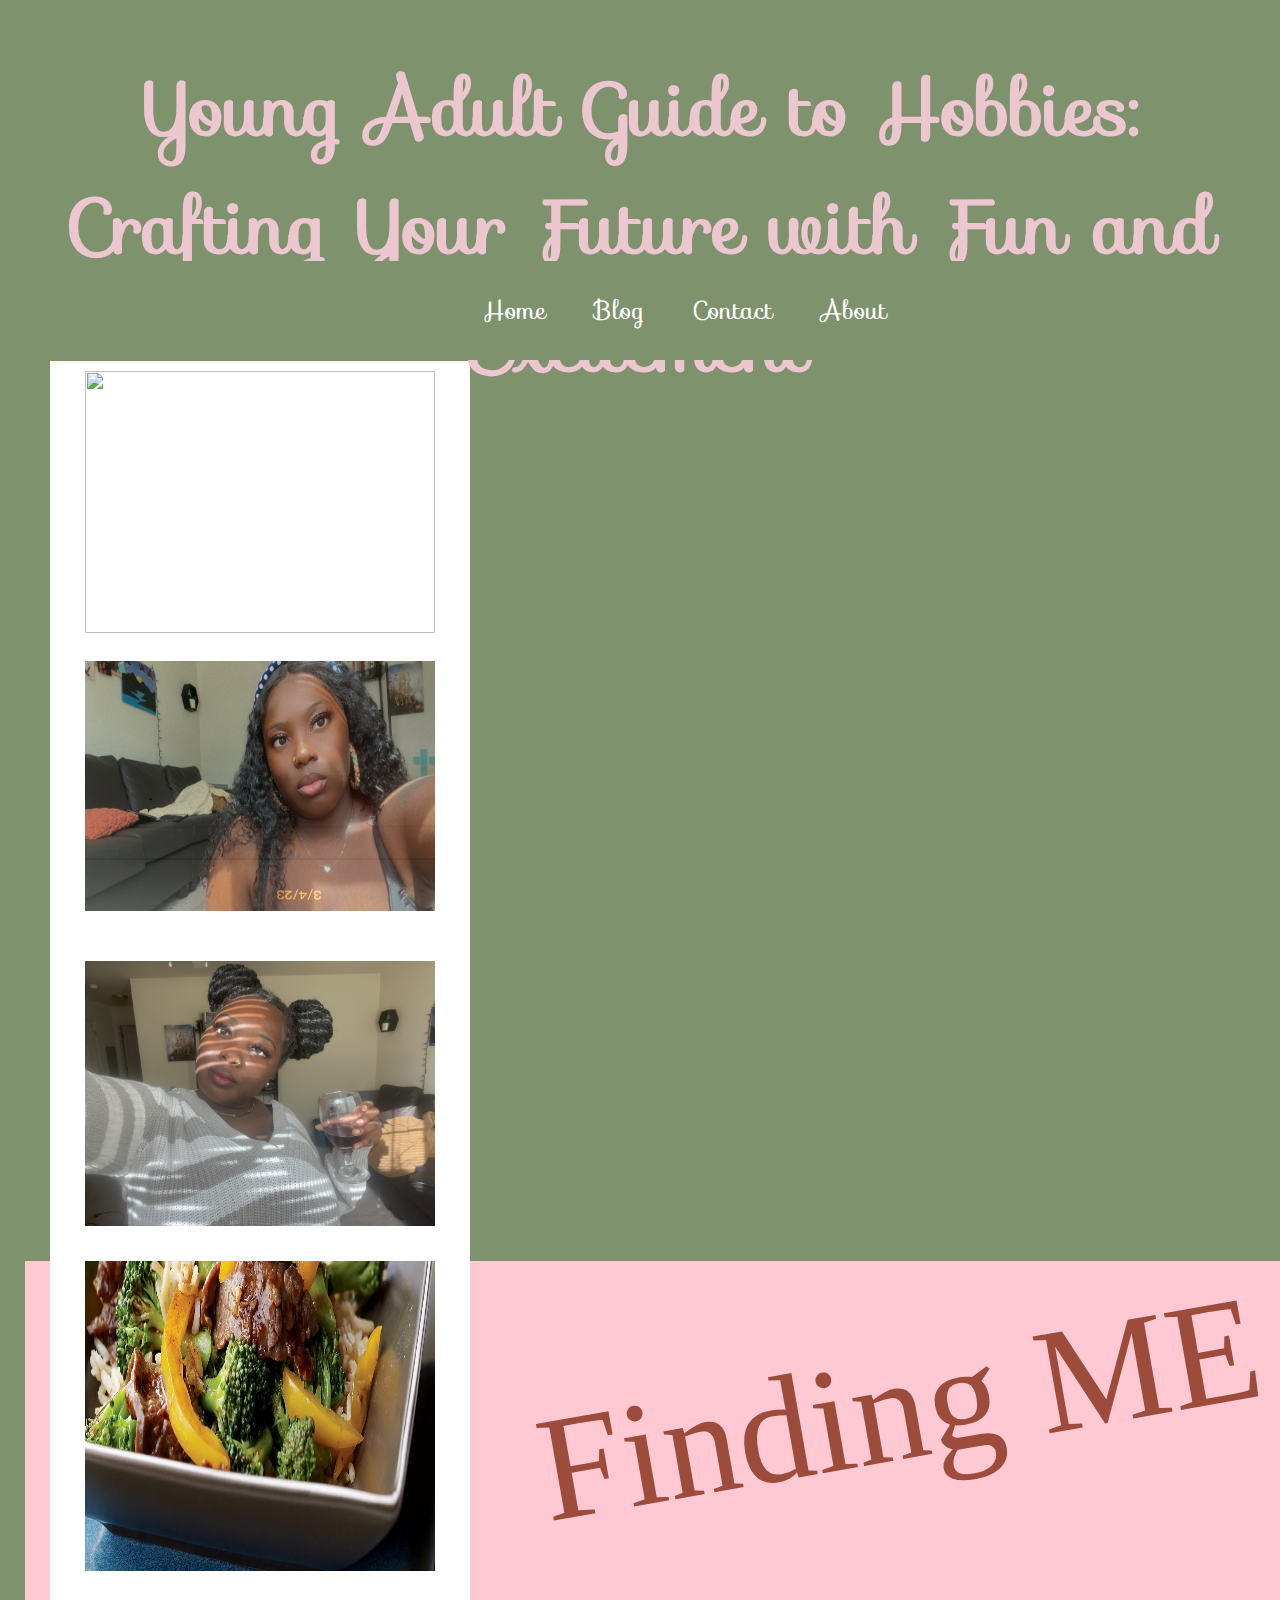
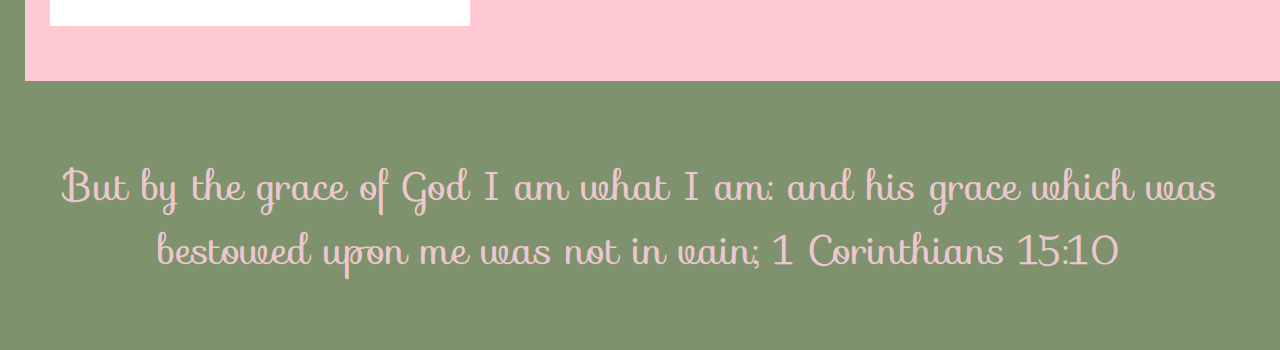
==== index.html @ 995ced31 "Add files via upload" ====
<!DOCTYPE html>
<html>
<head>
<head>
<link rel="stylesheet" href="https://fonts.googleapis.com/css?family=Sofia">
<link href="https://db.onlinewebfonts.com/c/5de0a211c8f197500215b63ee263c25f?family=Mistrully" rel="stylesheet">
<style>
body {
  font-family: "Sofia", sans-serif;
  margin:25px;
}

</style>
</head>
<H1 style= "height: 260px;">Young Adult Guide to Hobbies: Crafting Your Future with Fun and Excitement</H1>
<style>
H1{
   text-align:center;
   color:#EDC7CF;
   font-size: 75px;
}
.parentDiv {
  position: absolute;
  width: 100%;
  background-color: #7D926D;
  color: white;
}
.nav {
  text-align: center;
}

ul li{
  display: inline-block;
  padding: 0 5px;
}

div li a {
  display: inline-block;
  color: white;
  text-align: center;
  padding: 14px 16px;
  text-decoration: none;
  font-size: 25px;
}

div li a:hover:not(.active) {
  background-color: #EDC7CF;
}

footer {
  text-align: center;
  padding: 3px;
  color: #EDC7CF;
  margin-top: 00px;
}

div.polaroid1 {
 text-align: center;
  background-color: white;
 margin-right: 500px;
 margin-left: 25px;
height: 300px;
width:420px;
display: block;
flex-direction: column;
flex-wrap: wrap;
grid-auto-flow: row;
}

div.polaroid2 {
 text-align: center;
  background-color: white;
 margin-right: 500px;
 margin-left: 1300px;
height: 350px;
width:500px;
display: block;
flex-direction: column;
flex-wrap: wrap;
grid-auto-flow: row; 
}

div.polaroid3 {
 text-align: center;
  background-color: white;
 margin-right: 500px;
 margin-left: 25px;
height: 300px;
width:400px;
display: block;
flex-direction: column;
flex-wrap: wrap;
grid-auto-flow: row; 
top: -200px;
}

div.container2 {
  display: block;
  margin: 0;
float: none;
}

div.container3 {
  display: block;
  margin: 0;
float: none;
}

.box{
	width: 125%;
	height :400px;
	padding: 10px;
	position:relative;
	background: #FEC9D2;
        margin: 0;
       z-index: -1;
}

.box p{
	position: absolute;
	color: #9D4B3B;
	font-size: 150px;
	height: 300px;
        top: -90px;
        right: 200;
        transform: translate(70%)rotate(-10deg);
}

</style>
</head>

<body>

<div class="parentDiv" style="margin-top: -100px;height: 99px;">
  <div class="nav">
    <ul>
      <li><a href="index.html">Home</a></li>
      <li><a href="blog.html">Blog</a></li>
      <li><a href="Contact.html">Contact</a></li>
      <li><a href="About Me.html">About</a></li>
    </ul>
  </div>
</div>


<link rel="stylesheet" type="text/css" href="style.css">
</head>


<div class="container2">
  <div class="polaroid1">
    <img src="IMG_3739.jpg" style= "width:350px;padding-top: 0px;height: 262.5px;padding-bottom: 0px;margin-top: 10px;">
  </div>
  </div>
 
 <div class="container2">
  <div class="polaroid1">
    <img src="IMG4.jpg" style="width:350px;" height="250">
 
    </div>
  </div>

 <div class="container2">
<div class="polaroid1">
    <img src="IMG_4626.jpg" style="width:350px;">
    </div>
  </div>

<div class="container3">
<div class="box">
	<p style="font-family:mistrully">Finding ME</p>

<div class="polaroid2">
<img src="IMG_5429.jpg" style="width:400px;height: 300px;padding-top: 10px;border-right-width: 0px;border-right-style: solid;">
</div>

<div class="polaroid3"style="margin-top: -600px;width: 420px;padding-bottom: 255px;border-right-width: 0px;border-right-style: solid;height: 350px;padding-right: 0px;margin-right: 0px;margin-left: 15px;">
  <img src="IMG_0019.jpg" style="width:350px;height: 550px;"">
</div>
</div>
    </div>


<footer style="margin-bottom: 0px;padding-bottom: 3px;margin-top: 30px; font-size: 40px;">
  <p> But by the grace of God I am what I am: and his grace which was bestowed upon me was not in vain;  1 Corinthians 15:10 </p>
</footer>

</body>
</html>
---- style.css ----
@use postcss-nested;
@IMPORT <link href="https://fonts.googleapis.com/css?family=Sofia" rel="stylesheet">

* {
  box-sizing: border-box;
}

body {
  font-family: 'Sofia';
  background: #7D926D;
text-align: center;
}

.wrapper {
  width: 100%;
  padding: 0 2rem;
  text-align: center;
}
.container {
  width: 100%;
  padding: 0 6rem;
  text-align: left;
  margin-top: 200px;
  margin-left: 180px;
  
}
.container1 {
  width: 50%;
  padding: 0 2rem;
  text-align: right;
  float: right;
}
.polaroid {
  background: #fff;
  padding: 1rem;
  box-shadow: 0 0.2rem 1.2rem rgba(0,0,0,0.2);
  
}
.polaroid > img{
  max-width: 100%;
  height: auto;
}

.caption {
  font-size: 1.8rem;
  text-align: center;
  line-height: 2em;
}
.item {
  width: 30%;
  display: inline-block;
  margin-top: 2rem;
  filter: grayscale(100%);
}
.item .polaroid:before {
  content: '';
  position: absolute;
  z-index: -1;
  transition: all 0.35s;
}
.item:nth-of-type(4n+1) {
  transform: scale(0.8, 0.8) rotate(5deg);
  transition: all 0.35s;
}
.item:nth-of-type(4n+1) .polaroid:before {
  transform: rotate(6deg);
  height: 20%;
  width: 47%;
  bottom: 30px;
  right: 12px;
  box-shadow: 0 2.1rem 2rem rgba(0,0,0,0.4);
}
.item:nth-of-type(4n+2) {
  transform: scale(0.8, 0.8) rotate(-5deg);
  transition: all 0.35s;
}
.item:nth-of-type(4n+2) .polaroid:before {
  transform: rotate(-6deg);
  height: 20%;
  width: 47%;
  bottom: 30px;
  left: 12px;
  box-shadow: 0 2.1rem 2rem rgba(0,0,0,0.4);
}
.item:nth-of-type(4n+4) {
  transform: scale(0.8, 0.8) rotate(3deg);
  transition: all 0.35s;
}
.item:nth-of-type(4n+4) .polaroid:before {
  transform: rotate(4deg);
  height: 20%;
  width: 47%;
  bottom: 30px;
  right: 12px;
  box-shadow: 0 2.1rem 2rem rgba(0,0,0,0.3);
}
.item:nth-of-type(4n+3) {
  transform: scale(0.8, 0.8) rotate(-3deg);
  transition: all 0.35s;
}
.item:nth-of-type(4n+3) .polaroid:before {
  transform: rotate(-4deg);
  height: 20%;
  width: 47%;
  bottom: 30px;
  left: 12px;
  box-shadow: 0 2.1rem 2rem rgba(0,0,0,0.3);
}
.item:hover {
  filter: none;
  transform: scale(1, 1) rotate(0deg) !important;
  transition: all 0.35s;
}
.item:hover .polaroid:before {
  content: '';
  position: absolute;
  z-index: -1;
  transform: rotate(0deg);
  height: 90%;
  width: 90%;
  bottom: 0%;
  right: 5%;
  box-shadow: 0 1rem 3rem rgba(0,0,0,0.2);
  transition: all 0.35s;
}
.glass-card-grid {
  padding: 3rem 2rem 3rem 2rem;
  margin: 0;
  display: flex;
  overflow-x: hidden;
  position: relative;

  @media only screen and (max-width: 600px) {
    flex-direction: column;
  }

  .glass-card {
    width: 300px;
    min-height: 350px;
    box-shadow: -2rem 0 3rem -2rem #000;
    padding: 1.5rem;
    color: #fff;
    display: flex;
    flex-direction: column;
    transition: 0.2s;
    margin: 0;
    border-radius: 10px;
    border: 1px solid rgba(255, 255, 255, 0.18);
    backdrop-filter: blur(15px);
    position: relative;

    @media only screen and (max-width: 600px) {
      box-shadow: 0rem -20px 3rem -1rem #000;
    }

    &:hover {
      transform: translateY(-1rem) rotate(3deg);
    }

    &:first-child:hover {
      transform: translate(-0.5rem, -1rem) rotate(3deg);
    }

    &:not(:first-child) {
      margin-left: -130px;
      box-shadow: -3rem 0 3rem -2rem #000;

      @media only screen and (max-width: 600px) {
        margin-left: auto;
        margin-top: -50px;
        box-shadow: 0rem -20px 3rem -1rem #000;
      }
    }

    .glass-card-title {
      font-size: 1.3rem;
      margin: 0 0 1rem;
    }

    a {
      text-decoration: none;
      color: #fff;
    }

    p {
      font-weight: normal;
      line-height: 1.5rem;
    }

    .tags a {
      font-style: normal;
      font-weight: 800;
      text-transform: uppercase;
      color: #ff7a18;
      font-size: 0.66rem;
      margin-inline-end: 0.66rem;
    }

    .author-row {
      margin-block-start: auto;
      display: grid;
      grid-template-columns: 40px 1fr;
      gap: 0.5rem;
      align-items: center;
      color: #565656;
      line-height: 1.3;
    }
  }
}
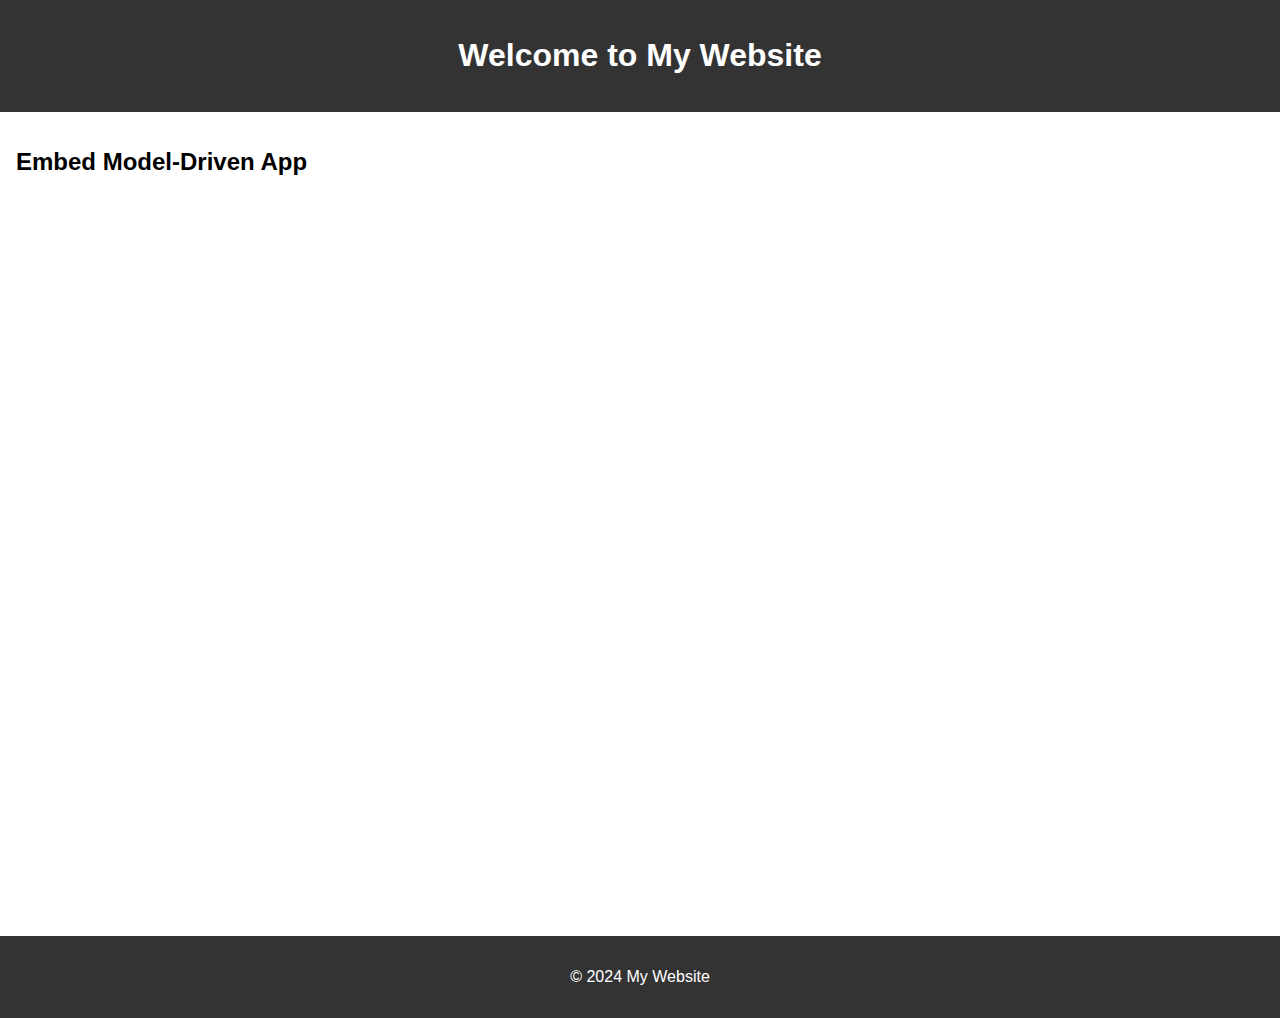
==== commit a7de73ac: "index.html" ====
--- a/index.html
+++ b/index.html
@@ -1,189 +1,48 @@
 <!DOCTYPE html>
-<html>
+<html lang="en">
 <head>
-<head>
-<link rel="stylesheet" href="https://fonts.googleapis.com/css?family=Sofia">
-<link href="https://db.onlinewebfonts.com/c/5de0a211c8f197500215b63ee263c25f?family=Mistrully" rel="stylesheet">
-<style>
-body {
-  font-family: "Sofia", sans-serif;
-  margin:25px;
-}
-
-</style>
+    <meta charset="UTF-8">
+    <meta name="viewport" content="width=device-width, initial-scale=1.0">
+    <title>Embed Model-Driven App</title>
+    <style>
+        body {
+            font-family: Arial, sans-serif;
+            margin: 0;
+            padding: 0;
+            box-sizing: border-box;
+        }
+        header, footer {
+            background-color: #333;
+            color: white;
+            text-align: center;
+            padding: 1em 0;
+        }
+        main {
+            padding: 1em;
+        }
+        .container {
+            max-width: 1280px;
+            margin: 0 auto;
+        }
+        iframe {
+            width: 100%;
+            height: 720px; /* Adjust height as needed */
+            border: none;
+        }
+    </style>
 </head>
-<H1 style= "height: 260px;">Young Adult Guide to Hobbies: Crafting Your Future with Fun and Excitement</H1>
-<style>
-H1{
-   text-align:center;
-   color:#EDC7CF;
-   font-size: 75px;
-}
-.parentDiv {
-  position: absolute;
-  width: 100%;
-  background-color: #7D926D;
-  color: white;
-}
-.nav {
-  text-align: center;
-}
-
-ul li{
-  display: inline-block;
-  padding: 0 5px;
-}
-
-div li a {
-  display: inline-block;
-  color: white;
-  text-align: center;
-  padding: 14px 16px;
-  text-decoration: none;
-  font-size: 25px;
-}
-
-div li a:hover:not(.active) {
-  background-color: #EDC7CF;
-}
-
-footer {
-  text-align: center;
-  padding: 3px;
-  color: #EDC7CF;
-  margin-top: 00px;
-}
-
-div.polaroid1 {
- text-align: center;
-  background-color: white;
- margin-right: 500px;
- margin-left: 25px;
-height: 300px;
-width:420px;
-display: block;
-flex-direction: column;
-flex-wrap: wrap;
-grid-auto-flow: row;
-}
-
-div.polaroid2 {
- text-align: center;
-  background-color: white;
- margin-right: 500px;
- margin-left: 1300px;
-height: 350px;
-width:500px;
-display: block;
-flex-direction: column;
-flex-wrap: wrap;
-grid-auto-flow: row; 
-}
-
-div.polaroid3 {
- text-align: center;
-  background-color: white;
- margin-right: 500px;
- margin-left: 25px;
-height: 300px;
-width:400px;
-display: block;
-flex-direction: column;
-flex-wrap: wrap;
-grid-auto-flow: row; 
-top: -200px;
-}
-
-div.container2 {
-  display: block;
-  margin: 0;
-float: none;
-}
-
-div.container3 {
-  display: block;
-  margin: 0;
-float: none;
-}
-
-.box{
-	width: 125%;
-	height :400px;
-	padding: 10px;
-	position:relative;
-	background: #FEC9D2;
-        margin: 0;
-       z-index: -1;
-}
-
-.box p{
-	position: absolute;
-	color: #9D4B3B;
-	font-size: 150px;
-	height: 300px;
-        top: -90px;
-        right: 200;
-        transform: translate(70%)rotate(-10deg);
-}
-
-</style>
-</head>
-
 <body>
-
-<div class="parentDiv" style="margin-top: -100px;height: 99px;">
-  <div class="nav">
-    <ul>
-      <li><a href="index.html">Home</a></li>
-      <li><a href="blog.html">Blog</a></li>
-      <li><a href="Contact.html">Contact</a></li>
-      <li><a href="About Me.html">About</a></li>
-    </ul>
-  </div>
-</div>
-
-
-<link rel="stylesheet" type="text/css" href="style.css">
-</head>
-
-
-<div class="container2">
-  <div class="polaroid1">
-    <img src="IMG_3739.jpg" style= "width:350px;padding-top: 0px;height: 262.5px;padding-bottom: 0px;margin-top: 10px;">
-  </div>
-  </div>
- 
- <div class="container2">
-  <div class="polaroid1">
-    <img src="IMG4.jpg" style="width:350px;" height="250">
- 
-    </div>
-  </div>
-
- <div class="container2">
-<div class="polaroid1">
-    <img src="IMG_4626.jpg" style="width:350px;">
-    </div>
-  </div>
-
-<div class="container3">
-<div class="box">
-	<p style="font-family:mistrully">Finding ME</p>
-
-<div class="polaroid2">
-<img src="IMG_5429.jpg" style="width:400px;height: 300px;padding-top: 10px;border-right-width: 0px;border-right-style: solid;">
-</div>
-
-<div class="polaroid3"style="margin-top: -600px;width: 420px;padding-bottom: 255px;border-right-width: 0px;border-right-style: solid;height: 350px;padding-right: 0px;margin-right: 0px;margin-left: 15px;">
-  <img src="IMG_0019.jpg" style="width:350px;height: 550px;"">
-</div>
-</div>
-    </div>
-
-
-<footer style="margin-bottom: 0px;padding-bottom: 3px;margin-top: 30px; font-size: 40px;">
-  <p> But by the grace of God I am what I am: and his grace which was bestowed upon me was not in vain;  1 Corinthians 15:10 </p>
-</footer>
-
+    <header>
+        <h1>Welcome to My Website</h1>
+    </header>
+    <main>
+        <div class="container">
+            <h2>Embed Model-Driven App</h2>
+            <iframe src="https://orgc39a0905.crm.dynamics.com/main.aspx?appid=f5f31561-3042-ef11-8409-0022482ab35e" title="Model-Driven App"></iframe>
+        </div>
+    </main>
+    <footer>
+        <p>&copy; 2024 My Website</p>
+    </footer>
 </body>
 </html>
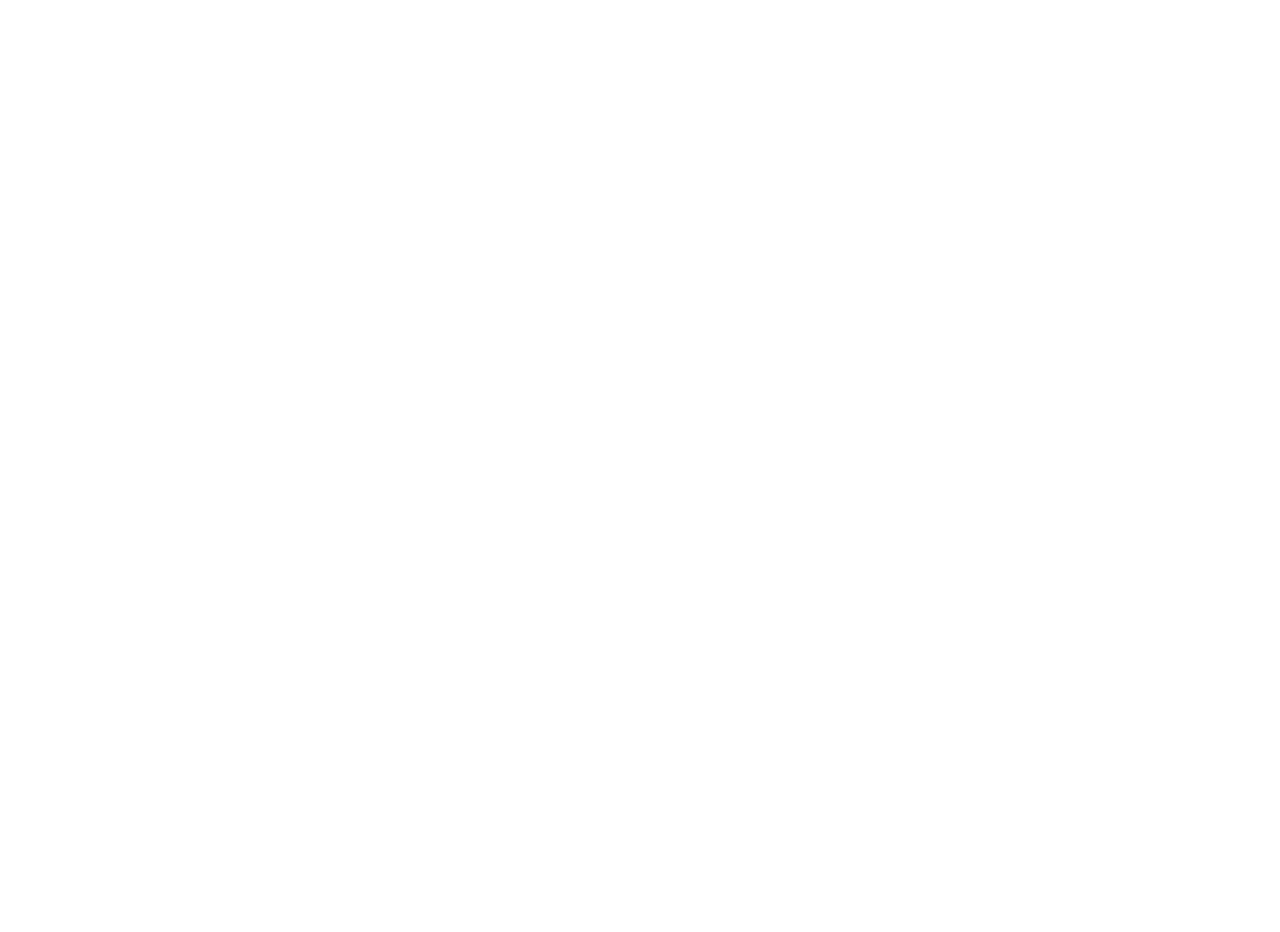
==== commit 0ba582c8: "Update index.html" ====
--- a/index.html
+++ b/index.html
@@ -1,9 +1,8 @@
-<!DOCTYPE html>
 <html lang="en">
 <head>
     <meta charset="UTF-8">
     <meta name="viewport" content="width=device-width, initial-scale=1.0">
-    <title>Embed Model-Driven App</title>
+    <title>Responsive iframe Example</title>
     <style>
         body {
             font-family: Arial, sans-serif;
@@ -11,38 +10,43 @@
             padding: 0;
             box-sizing: border-box;
         }
-        header, footer {
-            background-color: #333;
-            color: white;
-            text-align: center;
-            padding: 1em 0;
-        }
-        main {
+        .container {
+            max-width: 100%;
             padding: 1em;
         }
-        .container {
-            max-width: 1280px;
-            margin: 0 auto;
+        .responsive-iframe {
+            width: 100%;
+            height: 100%;
+            min-height: 500px; /* Adjust as needed */
+            border: none;
         }
-        iframe {
+        /* Optional: Add a wrapper to maintain aspect ratio (e.g., 16:9) */
+        .iframe-wrapper {
+            position: relative;
             width: 100%;
-            height: 720px; /* Adjust height as needed */
+            padding-top: 56.25%; /* 16:9 aspect ratio */
+        }
+        .iframe-wrapper iframe {
+            position: absolute;
+            top: 0;
+            left: 0;
+            width: 100%;
+            height: 100%;
             border: none;
         }
     </style>
 </head>
 <body>
-    <header>
-        <h1>Welcome to My Website</h1>
-    </header>
-    <main>
-        <div class="container">
-            <h2>Embed Model-Driven App</h2>
-            <iframe src="https://orgc39a0905.crm.dynamics.com/main.aspx?appid=f5f31561-3042-ef11-8409-0022482ab35e" title="Model-Driven App"></iframe>
+    <div class="container">
+        <!-- Without aspect ratio wrapper -->
+        <iframe src="https://orgc39a0905.crm.dynamics.com/main.aspx?appid=f5f31561-3042-ef11-8409-0022482ab35e" class="responsive-iframe"></iframe>
+        
+        <!-- With aspect ratio wrapper (optional) -->
+        <!--
+        <div class="iframe-wrapper">
+            <iframe src="URL_OF_YOUR_MODEL_DRIVEN_APP"></iframe>
         </div>
-    </main>
-    <footer>
-        <p>&copy; 2024 My Website</p>
-    </footer>
+        -->
+    </div>
 </body>
 </html>
